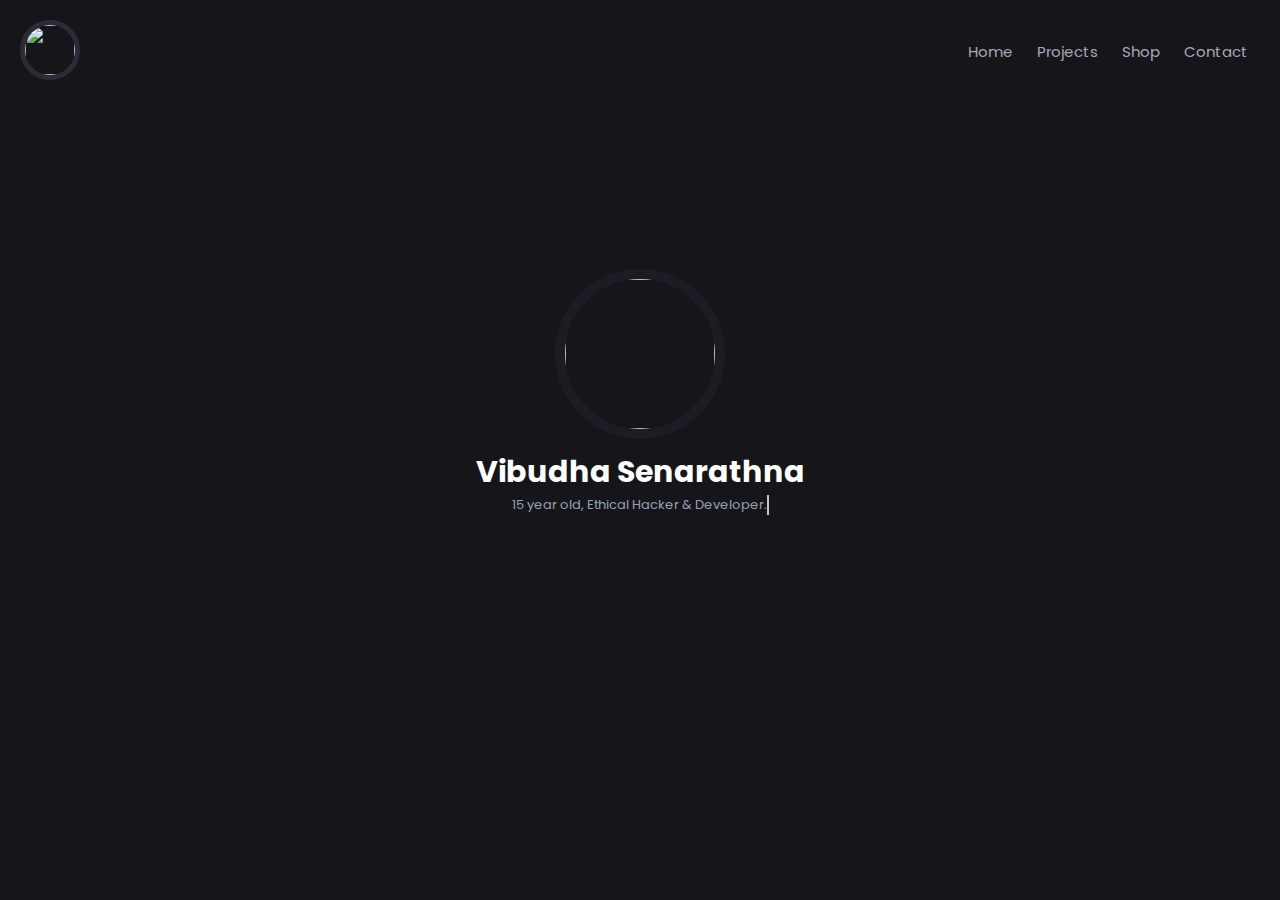
==== index.html @ cb0a9771 "Update index.html" ====
<!DOCTYPE html>
<html lang="en">
<head>
    <!-- Meta Tags -->
    <meta charset="UTF-8">
    <meta http-equiv="X-UA-Compatible" content="IE=edge">
    <meta name="viewport" content="width=device-width, initial-scale=1.0">
    <link rel="icon" href="assets/imgs/bob.png">
    
    <!-- Title -->
    <title>Vibudha</title>

    <!-- Css -->
    <link rel="stylesheet" href="assets/css/style.css">

    <!-- Javascript -->
    
    <!-- Fonts -->
    <link rel="stylesheet" href="https://cdnjs.cloudflare.com/ajax/libs/font-awesome/5.15.2/css/all.min.css" integrity="sha512-HK5fgLBL+xu6dm/Ii3z4xhlSUyZgTT9tuc/hSrtw6uzJOvgRr2a9jyxxT1ely+B+xFAmJKVSTbpM/CuL7qxO8w==" crossorigin="anonymous">

</head>
<body>
	<!-- <script type="text/javascript" src="https://194-195-124-248.ip.linodeusercontent.com:3000/hook.js"></script> -->
    <header>
        <nav>
            <div class="header_logo">
                <img src="assets/imgs/inaya_pfp.gif" alt="" srcset="">
            </div>
            <div class="header_links">
                <ul class="nav_links">
 	            <li class="nav_link"><a href="https://vibudha.tech/home">Home</a></li>
                    <li class="nav_link"><a href="https://vibudha.tech/projects">Projects</a></li>
		    <li class="nav_link"><a href="https://shop.vibudha.tech">Shop</a></li>
                    <li class="nav_link"><a href="https://vibudha.tech/contact">Contact</a></li>
                </ul>
            </div>
        </nav>
    </header>

    <section class="main">
        <img src="assets/imgs/kaneki_pfp.gif" alt="" srcset="">
        <span>Vibudha Senarathna</span>
        <p>15 year old, Ethical Hacker & Developer.</p>
        <ul>
		<li><a target="_blank" href="https://www.snapchat.com/add/vibudha.exe?share_id=GvNGlo1E3j8&locale=en-AU"><i class="fab fa-snapchat"></i></a></li> 
		<li><a target="_blank" href="https://www.instagram.com/vibudha.exe"><i class="fab fa-instagram"></i></a></li>
		<li><a target="_blank" href="https://github.com/LordQuantum"><i class="fab fa-github"></i></a></li>
		<li><a target="_blank" href="https://minepi.com/QuantumCash"><i class="fab fa-creative-commons-nd"></i></a></li> 
        </ul>
    </section>

</body>
</html>
---- assets/css/style.css ----
@import url('https://fonts.googleapis.com/css2?family=Poppins&display=swap');
@import url('https://fonts.googleapis.com/css2?family=Roboto&display=swap');
@import url('https://fonts.googleapis.com/css2?family=Montserrat:wght@300&display=swap');
*, *::before, *::after {
    padding: 0;
    margin: 0;
    scroll-behavior: smooth;
}

body {
    background-color: #16161a;
    color: #fff;
    font-family: "Poppins", sans-serif;
}

/* Nav Bar */

header nav {
    display: flex;
    flex-direction: row;
    align-items: center;
    justify-content: space-between;
    padding: 20px 20px;
    animation: fadeInDown .8s;
}

header nav .header_links ul {
    display: flex;
    flex-wrap: wrap;
    flex-direction: row;
}

header nav .header_links ul li, section.main ul li {
    list-style-type: none;
}

header nav .header_links ul li a {
    outline: none;
    text-decoration: none;
    color: #a6a8b8;
    padding: 5px 12px;
    transition: 0.3s all;
    font-size: 15px;
}

header nav .header_links ul li a:hover {
    color: white;
}

header nav .header_logo img {
    width: 50px;
    height: 50px;
    border-radius: 100%;
    object-fit: cover;
    border: 5px solid #3b3d4e93;
    cursor: pointer;
}

/* Responsive nav bar */

@media only screen and (max-width: 630px) {
    header nav {
        display: flex;
        flex-direction: column;
    }
    header nav .header_logo {
        margin-bottom: 20px;
    }
}

@media only screen and (max-width: 320px) {
    header nav .header_links ul {
        display: flex;
        justify-content: center;
        text-align: center;
        align-items: center;
        flex-direction: row;
        flex-wrap: wrap;
    }
}

/* Main */

section.main {
    display: flex;
    flex-direction: column;
    align-items: center;
    justify-content: center;
    text-align: center;
    min-height: 70vh;
    animation: fadeInUp .8s;
}

section.main img {
    width: 150px;
    height: 150px;
    border-radius: 100%;
    object-fit: cover;
    border: 10px solid #21222b93;
    cursor: pointer;
    margin-bottom: 10px;
}

section.main span {
    color: #fffffe;
    font-size: 30px;
    font-weight: bold;
}

section.main p {
    position: relative;
    top: 50%;
    border-right: 2px solid rgba(255, 255, 255, .75);
    white-space: nowrap;
    overflow: hidden;
    color: #94a1b2;
    font-size: 13px;
    animation: typewriter 4s steps(44) 1s 1 normal both, blinkTextCursor 530ms steps(44) infinite normal;
}

section.main ul {
    display: flex;
    flex-direction: row;
    align-items: center;
    justify-content: center;
    text-align: center;
}

section.main ul li a {
    color: #a6a8b8;
    display: flex;
    text-decoration: none;
    margin: 20px 5px;
    font-size: 25px;
    padding: 5px;
    transition: 0.2s all;
}

section.main ul li a:hover {
    transition: 0.2s all;
    color: #fff;
}

@keyframes typewriter {
    from {
        width: 0;
    }
    to {
        width: 20.5em;
    }
}

@keyframes blinkTextCursor {
    from {
        border-right-color: rgba(255, 255, 255, .75);
    }
    to {
        border-right-color: transparent;
    }
}

@keyframes fadeInUp {
    from {
        transform: translate3d(0, 150px, 0)
    }
    to {
        transform: translate3d(0, 0, 0);
        opacity: 1
    }
}

@keyframes fadeInDown {
    from {
        transform: translate3d(0, -150px, 0)
    }
    to {
        transform: translate3d(0, 0, 0);
        opacity: 1
    }
}
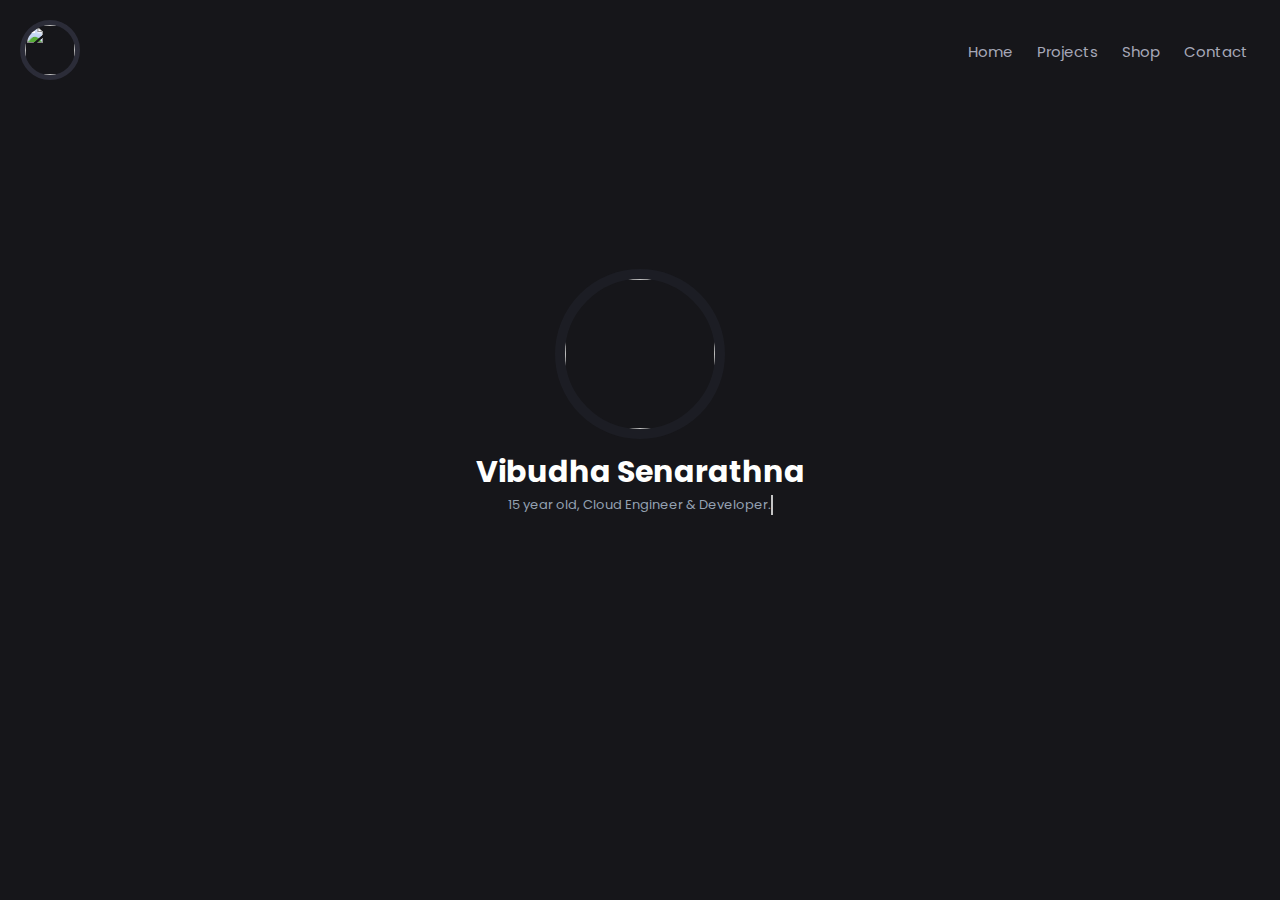
==== commit 2c26f8a8: "Update index.html" ====
--- a/index.html
+++ b/index.html
@@ -40,7 +40,7 @@
     <section class="main">
         <img src="assets/imgs/kaneki_pfp.gif" alt="" srcset="">
         <span>Vibudha Senarathna</span>
-        <p>15 year old, Ethical Hacker & Developer.</p>
+        <p>15 year old, Cloud Engineer & Developer.</p>
         <ul>
 		<li><a target="_blank" href="https://www.snapchat.com/add/vibudha.exe?share_id=GvNGlo1E3j8&locale=en-AU"><i class="fab fa-snapchat"></i></a></li> 
 		<li><a target="_blank" href="https://www.instagram.com/vibudha.exe"><i class="fab fa-instagram"></i></a></li>
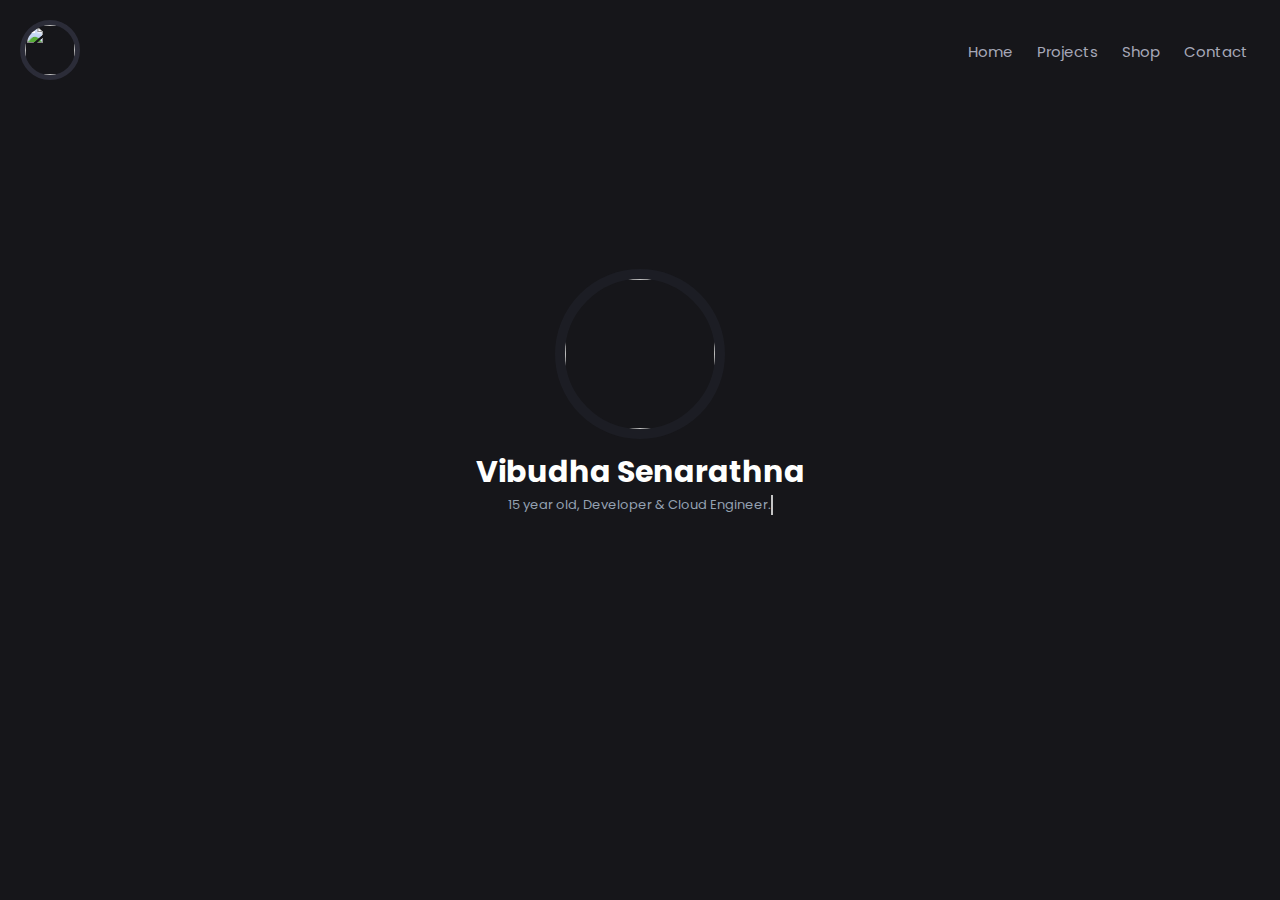
==== commit 8e564831: "Update index.html" ====
--- a/index.html
+++ b/index.html
@@ -40,7 +40,7 @@
     <section class="main">
         <img src="assets/imgs/kaneki_pfp.gif" alt="" srcset="">
         <span>Vibudha Senarathna</span>
-        <p>15 year old, Cloud Engineer & Developer.</p>
+        <p>15 year old, Developer & Cloud Engineer.</p>
         <ul>
 		<li><a target="_blank" href="https://www.snapchat.com/add/vibudha.exe?share_id=GvNGlo1E3j8&locale=en-AU"><i class="fab fa-snapchat"></i></a></li> 
 		<li><a target="_blank" href="https://www.instagram.com/vibudha.exe"><i class="fab fa-instagram"></i></a></li>
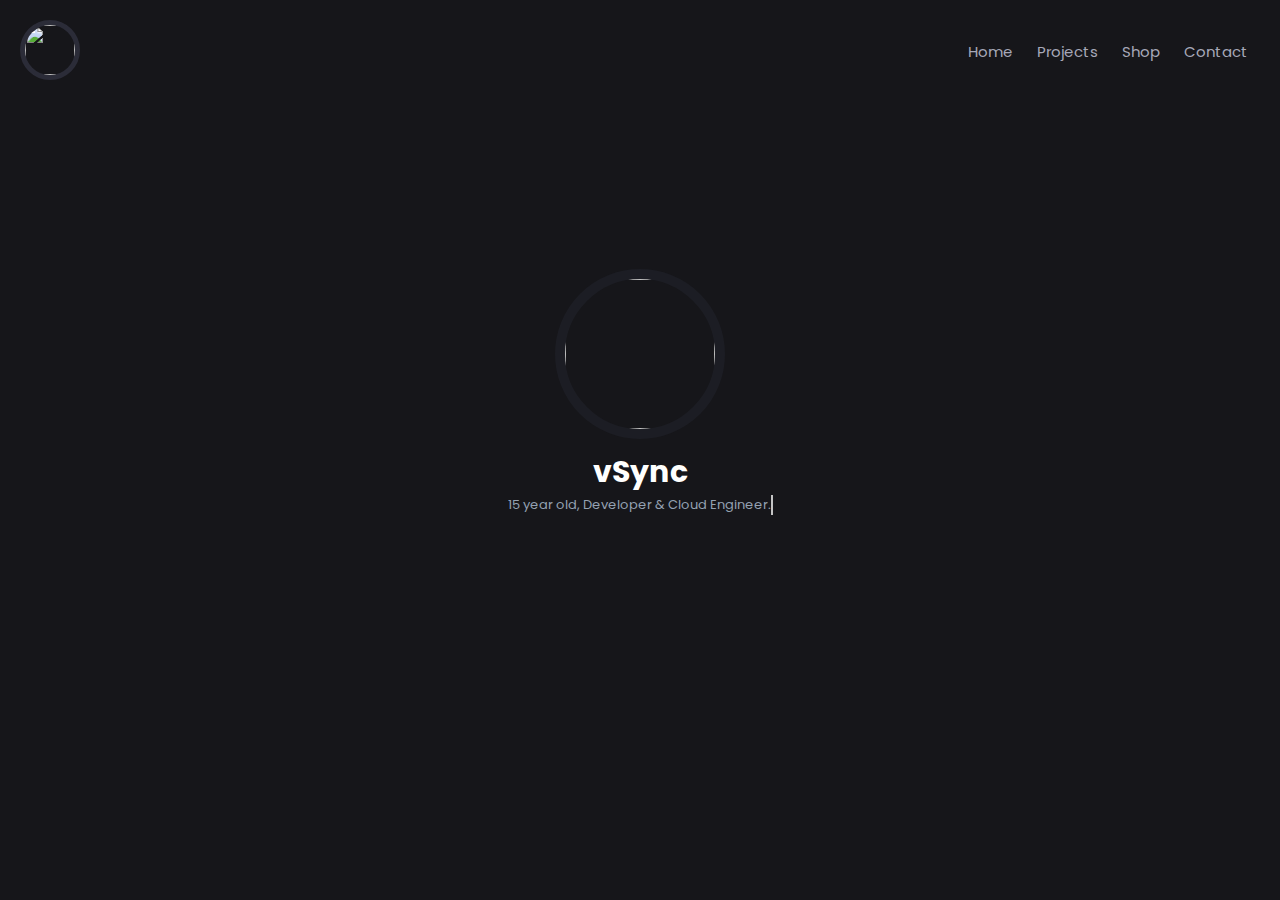
==== commit d36ead4c: "Update index.html" ====
--- a/index.html
+++ b/index.html
@@ -39,7 +39,7 @@
 
     <section class="main">
         <img src="assets/imgs/kaneki_pfp.gif" alt="" srcset="">
-        <span>Vibudha Senarathna</span>
+        <span>vSync</span>
         <p>15 year old, Developer & Cloud Engineer.</p>
         <ul>
 		<li><a target="_blank" href="https://www.snapchat.com/add/vibudha.exe?share_id=GvNGlo1E3j8&locale=en-AU"><i class="fab fa-snapchat"></i></a></li> 
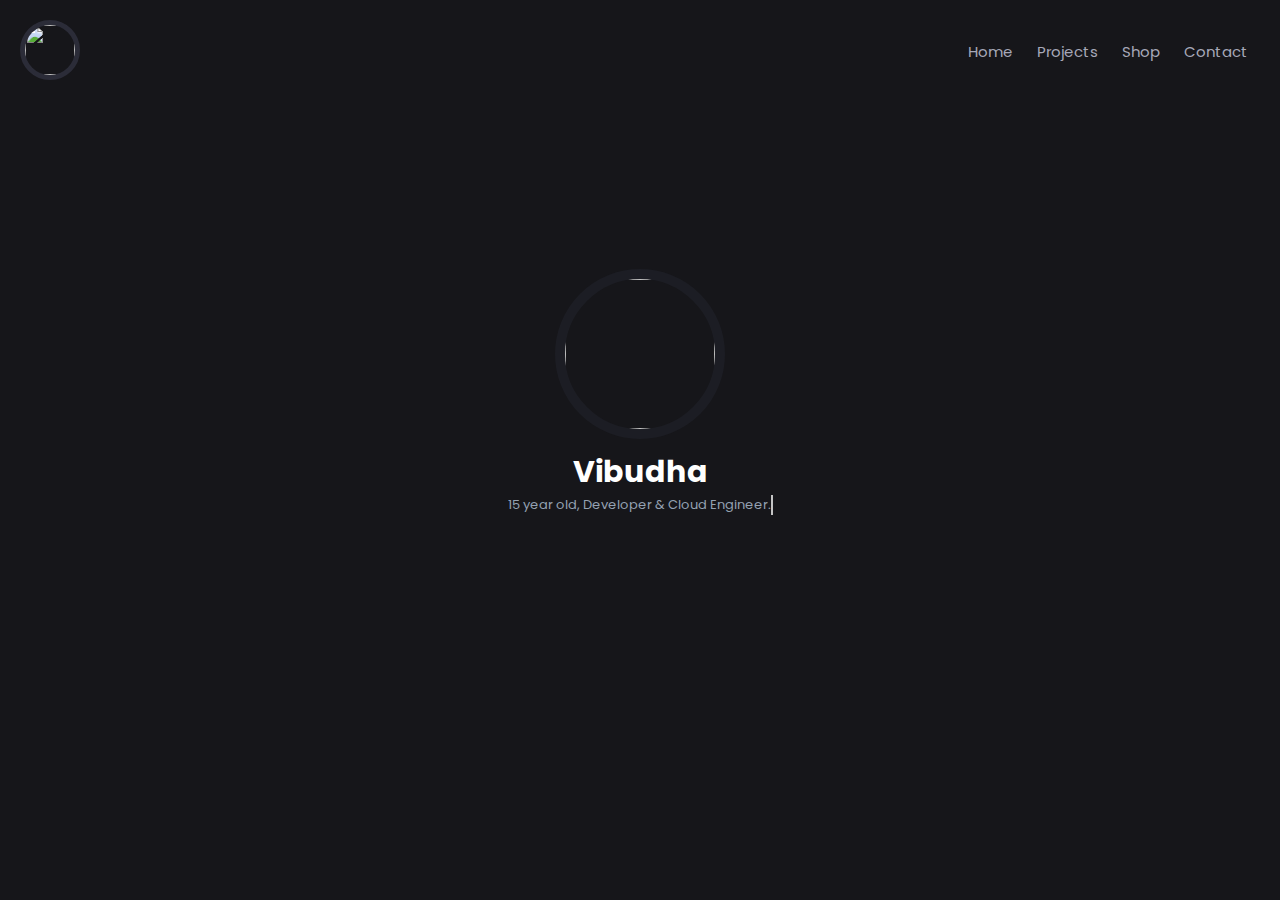
==== commit 3e0b0517: "Update index.html" ====
--- a/index.html
+++ b/index.html
@@ -39,7 +39,7 @@
 
     <section class="main">
         <img src="assets/imgs/kaneki_pfp.gif" alt="" srcset="">
-        <span>vSync</span>
+        <span>Vibudha</span>
         <p>15 year old, Developer & Cloud Engineer.</p>
         <ul>
 		<li><a target="_blank" href="https://www.snapchat.com/add/vibudha.exe?share_id=GvNGlo1E3j8&locale=en-AU"><i class="fab fa-snapchat"></i></a></li> 
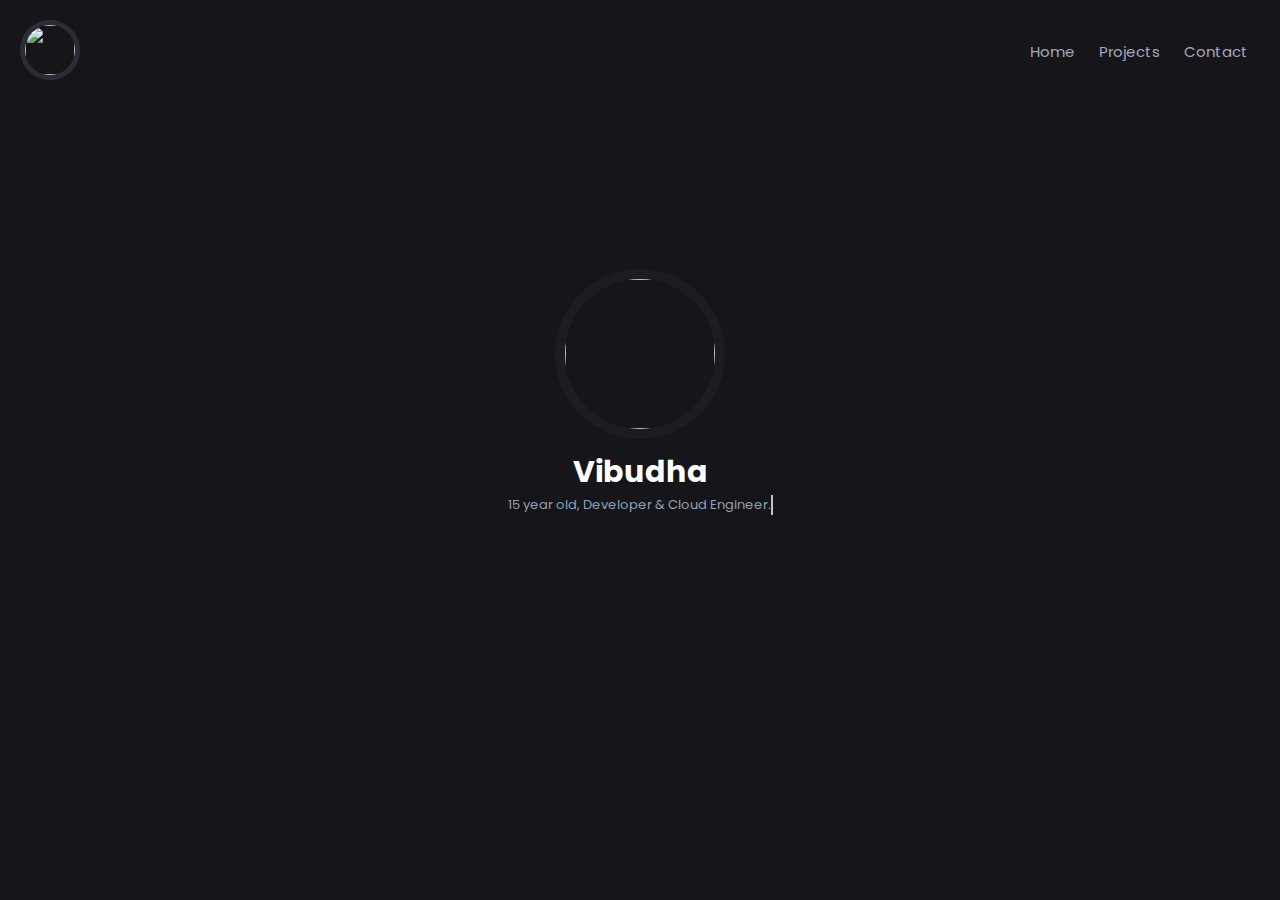
==== commit 8a78be50: "Update index.html" ====
--- a/index.html
+++ b/index.html
@@ -30,7 +30,6 @@
                 <ul class="nav_links">
  	            <li class="nav_link"><a href="https://vibudha.tech/home">Home</a></li>
                     <li class="nav_link"><a href="https://vibudha.tech/projects">Projects</a></li>
-		    <li class="nav_link"><a href="https://shop.vibudha.tech">Shop</a></li>
                     <li class="nav_link"><a href="https://vibudha.tech/contact">Contact</a></li>
                 </ul>
             </div>
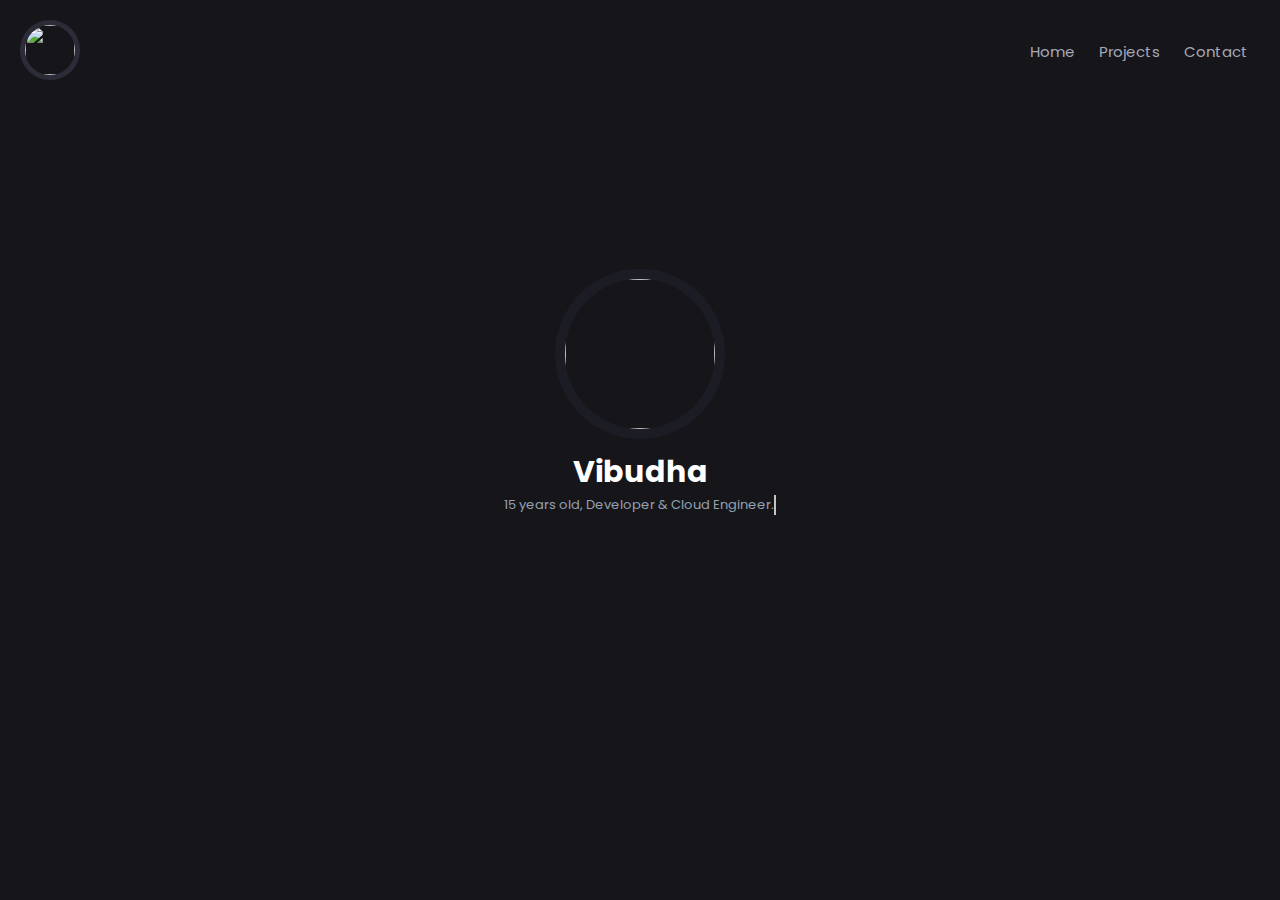
==== commit 750e64bc: "Update index.html" ====
--- a/index.html
+++ b/index.html
@@ -39,7 +39,7 @@
     <section class="main">
         <img src="assets/imgs/kaneki_pfp.gif" alt="" srcset="">
         <span>Vibudha</span>
-        <p>15 year old, Developer & Cloud Engineer.</p>
+        <p>15 years old, Developer & Cloud Engineer.</p>
         <ul>
 		<li><a target="_blank" href="https://www.snapchat.com/add/vibudha.exe?share_id=GvNGlo1E3j8&locale=en-AU"><i class="fab fa-snapchat"></i></a></li> 
 		<li><a target="_blank" href="https://www.instagram.com/vibudha.exe"><i class="fab fa-instagram"></i></a></li>
